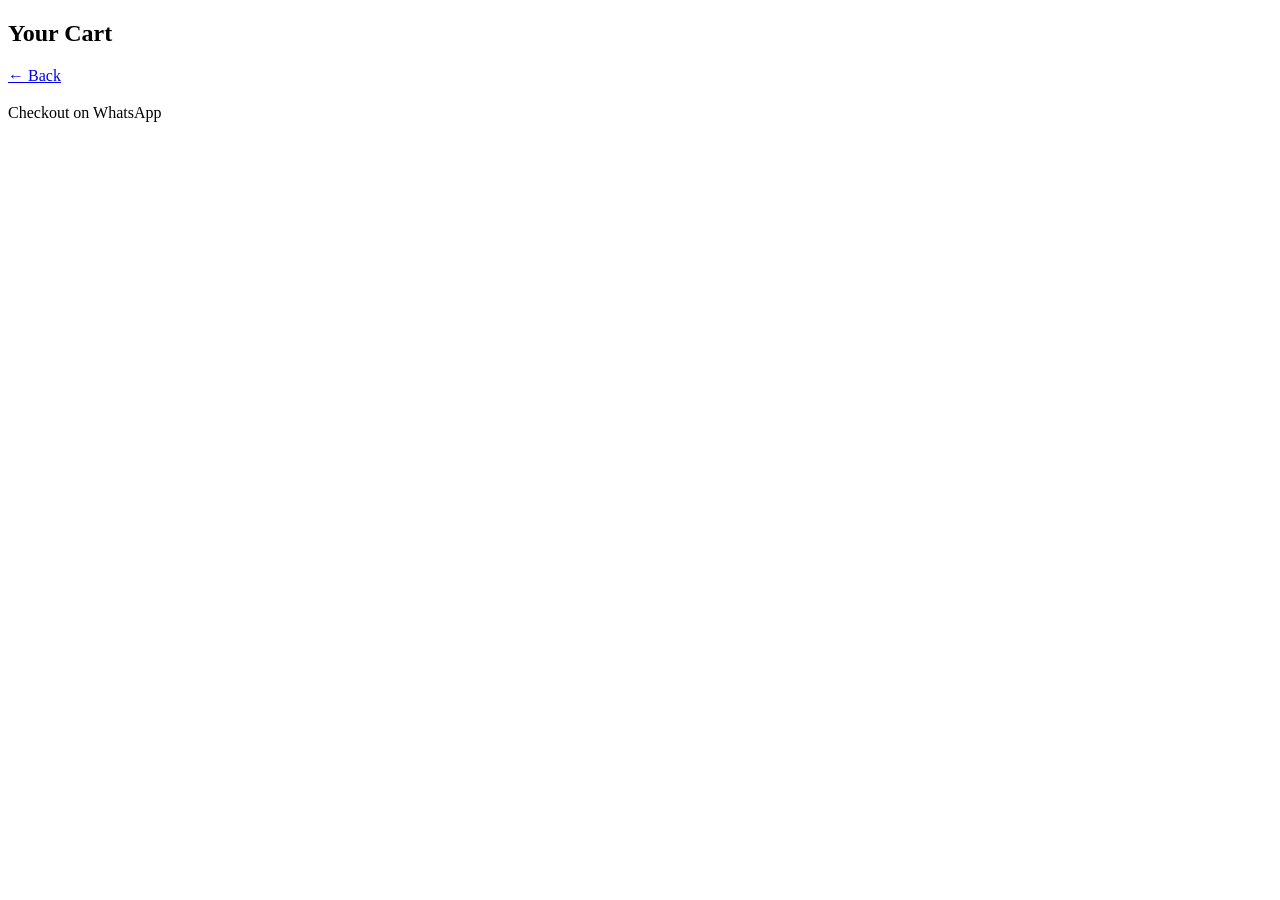
==== cart.html @ f6196e3a "Create cart.html for shopping cart functionality This file serves as the structure for the shopping " ====
<!DOCTYPE html>
<html>
<head>
  <title>Cart - CHOMMEEZ EMPIRE</title>
  <link rel="stylesheet" href="style.css">
</head>

<body>

<header>
  <h2>Your Cart</h2>
  <a href="index.html">← Back</a>
</header>

<div id="cart-items"></div>

<h3 id="total"></h3>

<a id="checkout" target="_blank">Checkout on WhatsApp</a>

<script src="app.js"></script>
<script src="cart.js"></script>

</body>
</html>
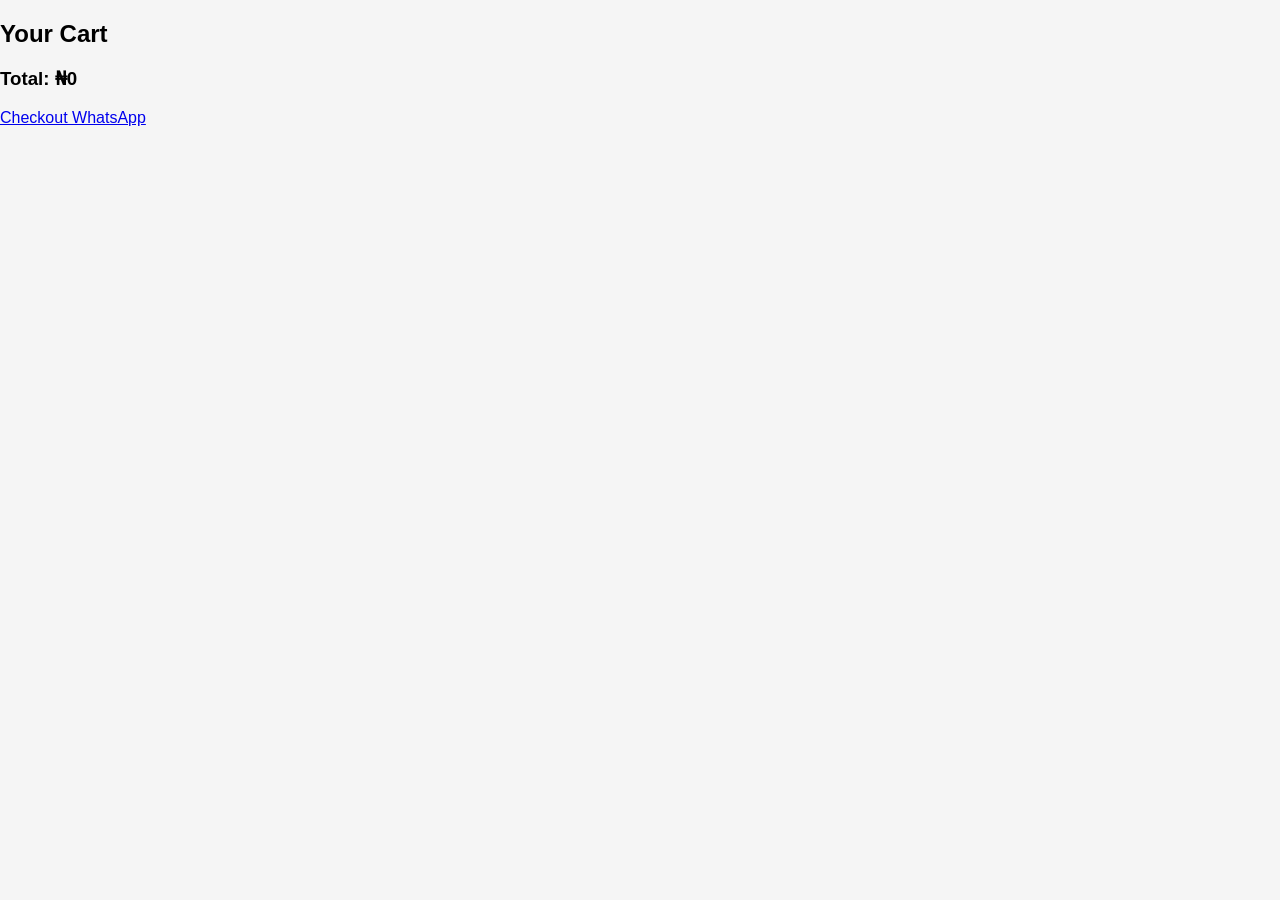
==== commit 601f2bd4: "Revise cart page title and checkout link Updated the title and modified the checkout link text for c" ====
--- a/cart.html
+++ b/cart.html
@@ -1,24 +1,21 @@
 <!DOCTYPE html>
 <html>
 <head>
-  <title>Cart - CHOMMEEZ EMPIRE</title>
+  <title>Your Cart</title>
   <link rel="stylesheet" href="style.css">
 </head>
 
 <body>
 
-<header>
-  <h2>Your Cart</h2>
-  <a href="index.html">← Back</a>
-</header>
+<h2>Your Cart</h2>
 
 <div id="cart-items"></div>
 
 <h3 id="total"></h3>
 
-<a id="checkout" target="_blank">Checkout on WhatsApp</a>
+<a id="checkout" target="_blank">Checkout WhatsApp</a>
 
-<script src="app.js"></script>
+<script src="products.js"></script>
 <script src="cart.js"></script>
 
 </body>
--- a/style.css
+++ b/style.css
@@ -0,0 +1,47 @@
+body{
+  font-family:Arial;
+  margin:0;
+  background:#f5f5f5;
+}
+
+header{
+  display:flex;
+  justify-content:space-between;
+  padding:15px;
+  background:#111;
+  color:white;
+}
+
+#product-list{
+  display:grid;
+  grid-template-columns:repeat(auto-fit,minmax(200px,1fr));
+  gap:15px;
+  padding:20px;
+}
+
+.card{
+  background:white;
+  padding:10px;
+  border-radius:10px;
+}
+
+.card img{
+  width:100%;
+  height:200px;
+  object-fit:cover;
+}
+
+button{
+  background:black;
+  color:white;
+  border:none;
+  padding:10px;
+  width:100%;
+  margin-top:10px;
+}
+
+.cart-item{
+  background:white;
+  margin:10px;
+  padding:10px;
+}
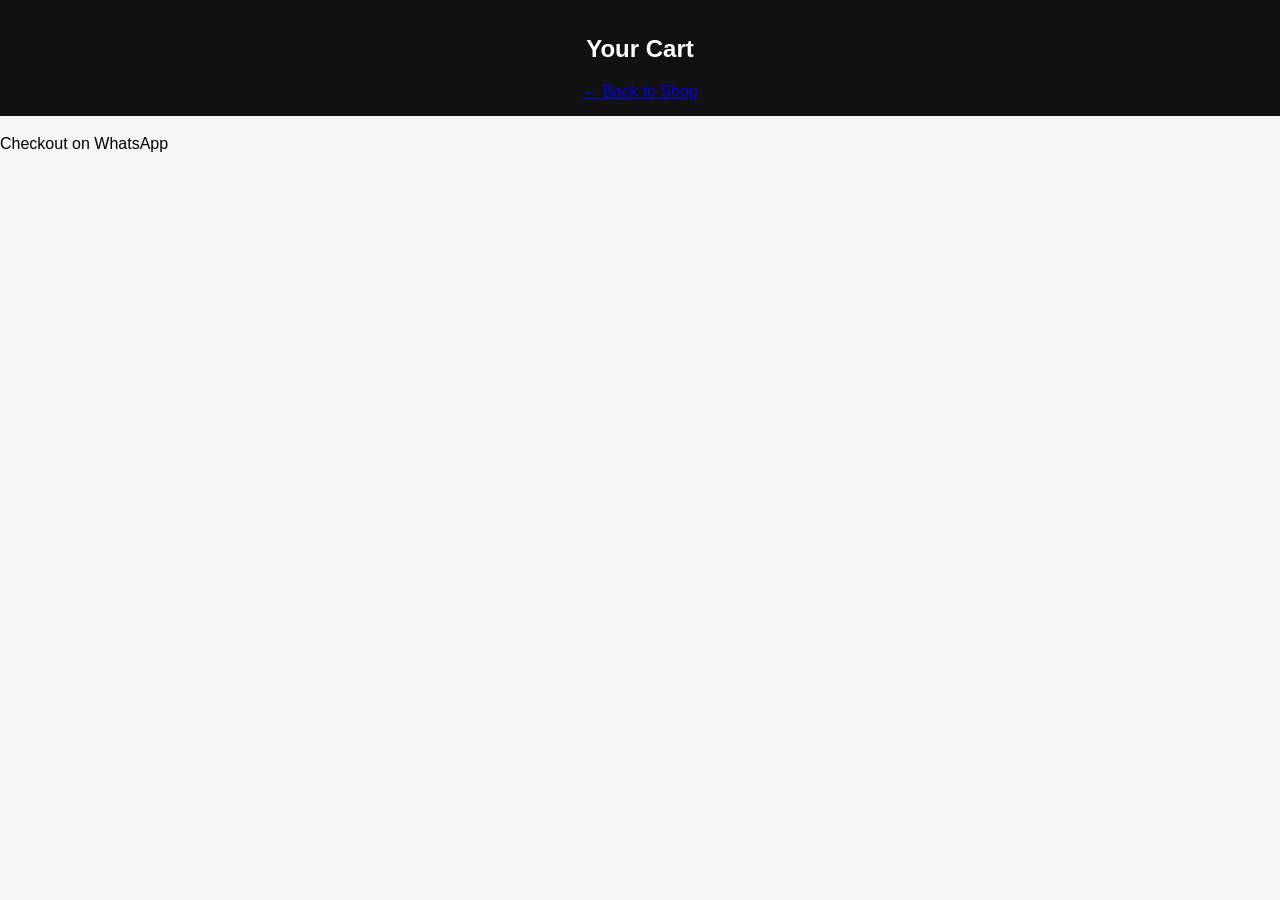
==== commit 70bcb386: "Create cart.html" ====
--- a/cart.html
+++ b/cart.html
@@ -1,22 +1,24 @@
 <!DOCTYPE html>
 <html>
 <head>
-  <title>Your Cart</title>
+  <title>Your Cart - CHOMMEEZ EMPIRE</title>
   <link rel="stylesheet" href="style.css">
 </head>
 
 <body>
 
-<h2>Your Cart</h2>
+<header>
+  <h2>Your Cart</h2>
+  <a href="index.html">← Back to Shop</a>
+</header>
 
 <div id="cart-items"></div>
 
 <h3 id="total"></h3>
 
-<a id="checkout" target="_blank">Checkout WhatsApp</a>
+<a id="checkout" target="_blank">Checkout on WhatsApp</a>
 
-<script src="products.js"></script>
 <script src="cart.js"></script>
 
 </body>
-</html>
+</html>
--- a/style.css
+++ b/style.css
@@ -1,15 +1,20 @@
 body{
+  margin:0;
   font-family:Arial;
-  margin:0;
   background:#f5f5f5;
 }
 
 header{
-  display:flex;
-  justify-content:space-between;
-  padding:15px;
   background:#111;
   color:white;
+  padding:15px;
+  text-align:center;
+}
+
+.hero{
+  text-align:center;
+  padding:30px;
+  background:white;
 }
 
 #product-list{
@@ -23,6 +28,7 @@
   background:white;
   padding:10px;
   border-radius:10px;
+  box-shadow:0 2px 10px rgba(0,0,0,0.1);
 }
 
 .card img{
@@ -31,17 +37,7 @@
   object-fit:cover;
 }
 
-button{
-  background:black;
-  color:white;
-  border:none;
-  padding:10px;
-  width:100%;
-  margin-top:10px;
-}
-
-.cart-item{
-  background:white;
-  margin:10px;
-  padding:10px;
-}
+.price{
+  color:red;
+  font-weight:bold;
+}
